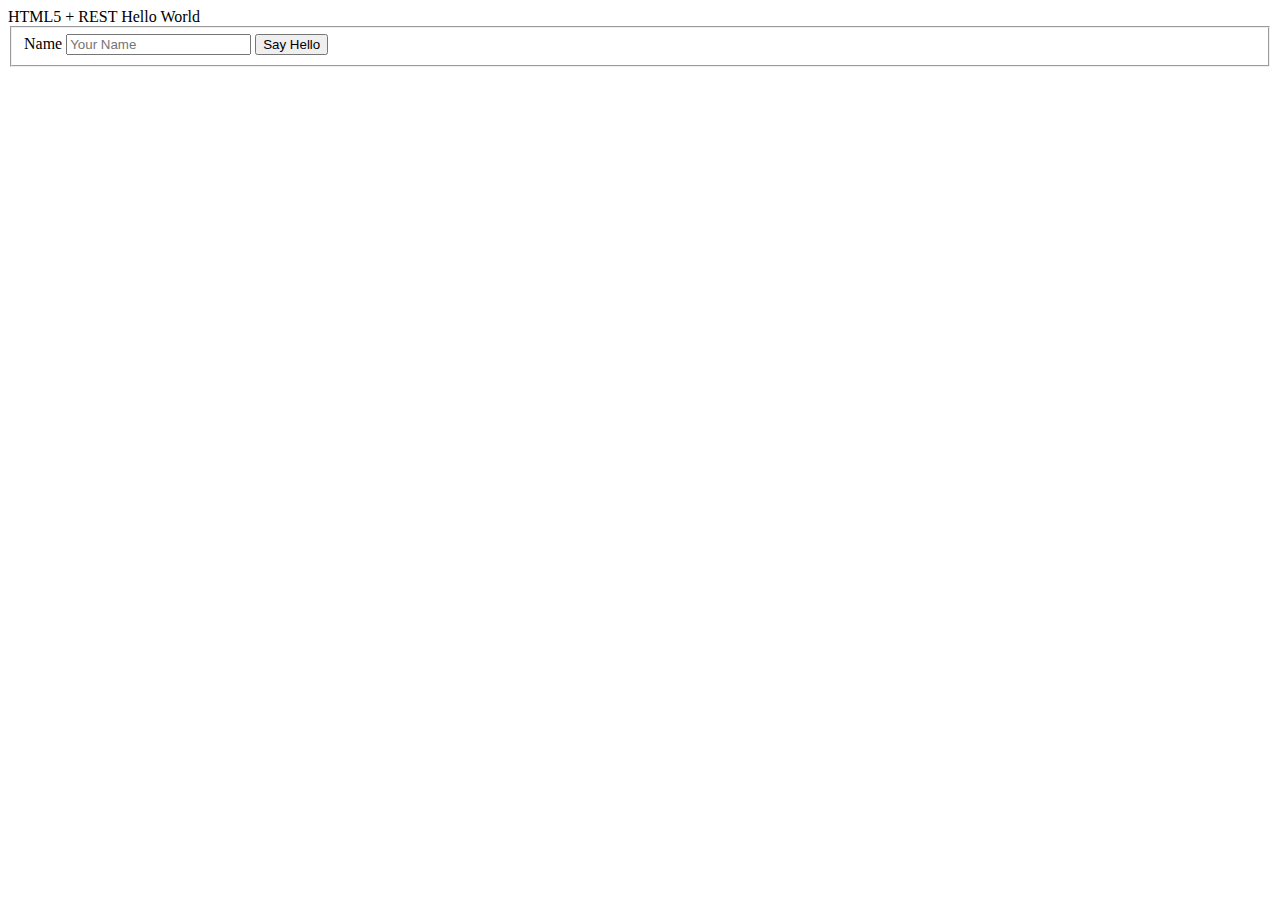
==== src/main/webapp/index.html @ 6a6e5abc "initial" ====
<!--
    JBoss, Home of Professional Open Source
    Copyright 2013, Red Hat, Inc. and/or its affiliates, and individual
    contributors by the @authors tag. See the copyright.txt in the
    distribution for a full listing of individual contributors.

    Licensed under the Apache License, Version 2.0 (the "License");
    you may not use this file except in compliance with the License.
    You may obtain a copy of the License at
    http://www.apache.org/licenses/LICENSE-2.0
    Unless required by applicable law or agreed to in writing, software
    distributed under the License is distributed on an "AS IS" BASIS,
    WITHOUT WARRANTIES OR CONDITIONS OF ANY KIND, either express or implied.
    See the License for the specific language governing permissions and
    limitations under the License.
-->
<!DOCTYPE html>
<html>
<head>
<title>HTML5 + REST Hello World</title>
<link rel="stylesheet" href="css/styles.css"/>
<script type="text/javascript" src="http://ajax.googleapis.com/ajax/libs/jquery/1.9.1/jquery.min.js"></script>
<script type="text/javascript">
$( document ).ready( function() {
    $( '#sayHello' ).click( function( event ) {
        event.preventDefault();

        var result = $( '#result' ),
            name = $.trim( $( '#name' ).val() );

        result.removeClass( 'invalid' );

        if( !name || !name.length ) {
            result.addClass( 'invalid' ).text( 'A name is required!' );
            return;
        }

        //console.log("clicked: " + name);
        $.ajax( 'crypto-trading/json/' + name, {
            dataType:'json',
            data:{},
            type:'POST',
            success:function ( data ) {
                console.log("success: " + data.result);
                $( '#result' ).text( data.result );
            }
        })
        .error( function() {
            console.log("error");
        });
    });
}); // (document).ready
</script>
</head>
<body>
HTML5 + REST Hello World<br>
<form name="theForm">
    <fieldset>
        <label for="name" id="name_label">Name</label>
        <input name="name" id="name" type="text" required placeholder="Your Name"/>
        <input type="submit" id="sayHello" value="Say Hello"/><span id="result"></span>
    </fieldset>
</form>
</body>
</html>
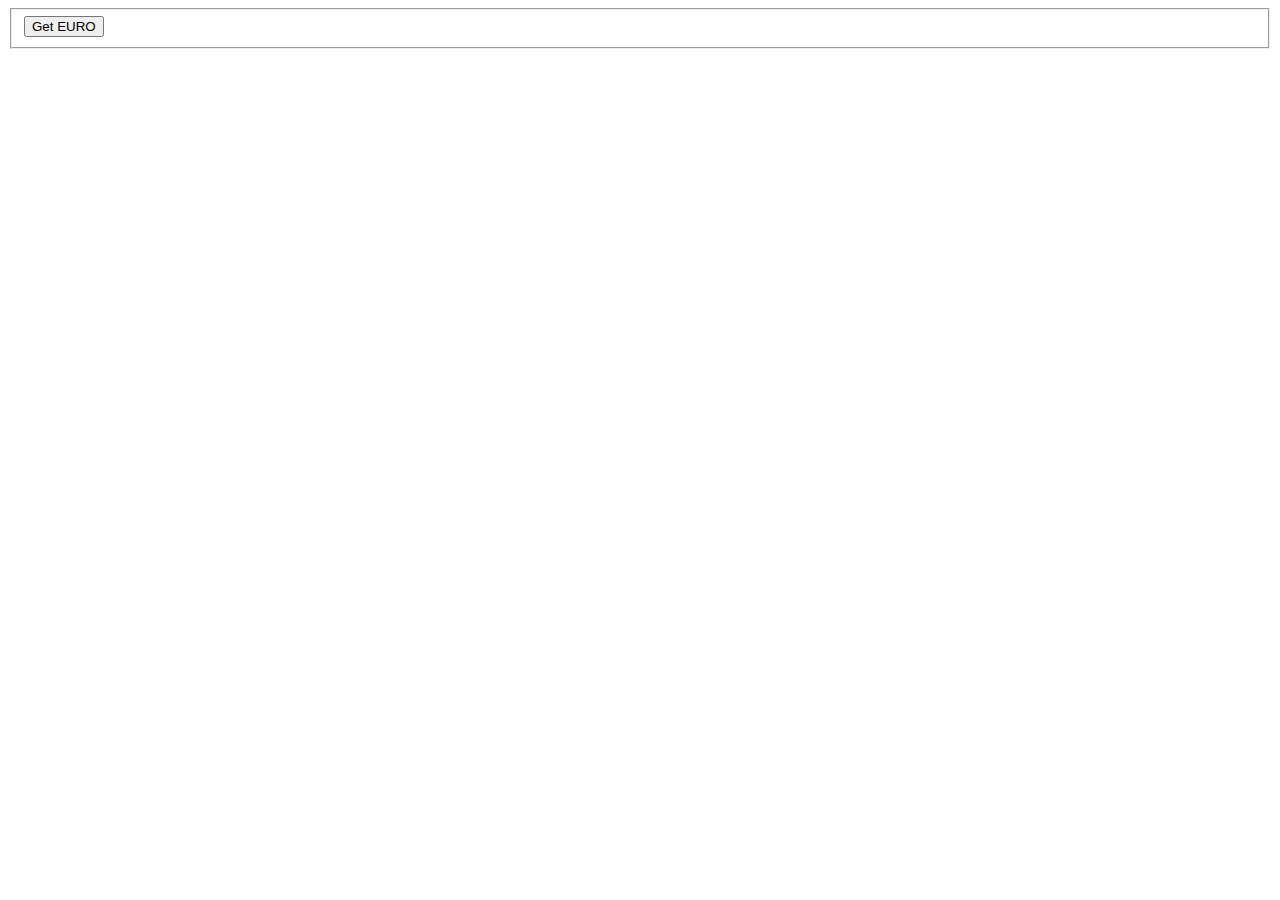
==== commit 956925eb: "initial" ====
--- a/src/main/webapp/index.html
+++ b/src/main/webapp/index.html
@@ -22,21 +22,10 @@
 <script type="text/javascript" src="http://ajax.googleapis.com/ajax/libs/jquery/1.9.1/jquery.min.js"></script>
 <script type="text/javascript">
 $( document ).ready( function() {
-    $( '#sayHello' ).click( function( event ) {
+    $( '#getEuro' ).click( function( event ) {
         event.preventDefault();
 
-        var result = $( '#result' ),
-            name = $.trim( $( '#name' ).val() );
-
-        result.removeClass( 'invalid' );
-
-        if( !name || !name.length ) {
-            result.addClass( 'invalid' ).text( 'A name is required!' );
-            return;
-        }
-
-        //console.log("clicked: " + name);
-        $.ajax( 'crypto-trading/json/' + name, {
+        $.ajax('crypto-trading/currency/EUR', {
             dataType:'json',
             data:{},
             type:'POST',
@@ -53,12 +42,10 @@
 </script>
 </head>
 <body>
-HTML5 + REST Hello World<br>
 <form name="theForm">
     <fieldset>
-        <label for="name" id="name_label">Name</label>
-        <input name="name" id="name" type="text" required placeholder="Your Name"/>
-        <input type="submit" id="sayHello" value="Say Hello"/><span id="result"></span>
+        <input type="submit" id="getEuro" value="Get EURO"/>
+        <span id="result"></span>
     </fieldset>
 </form>
 </body>
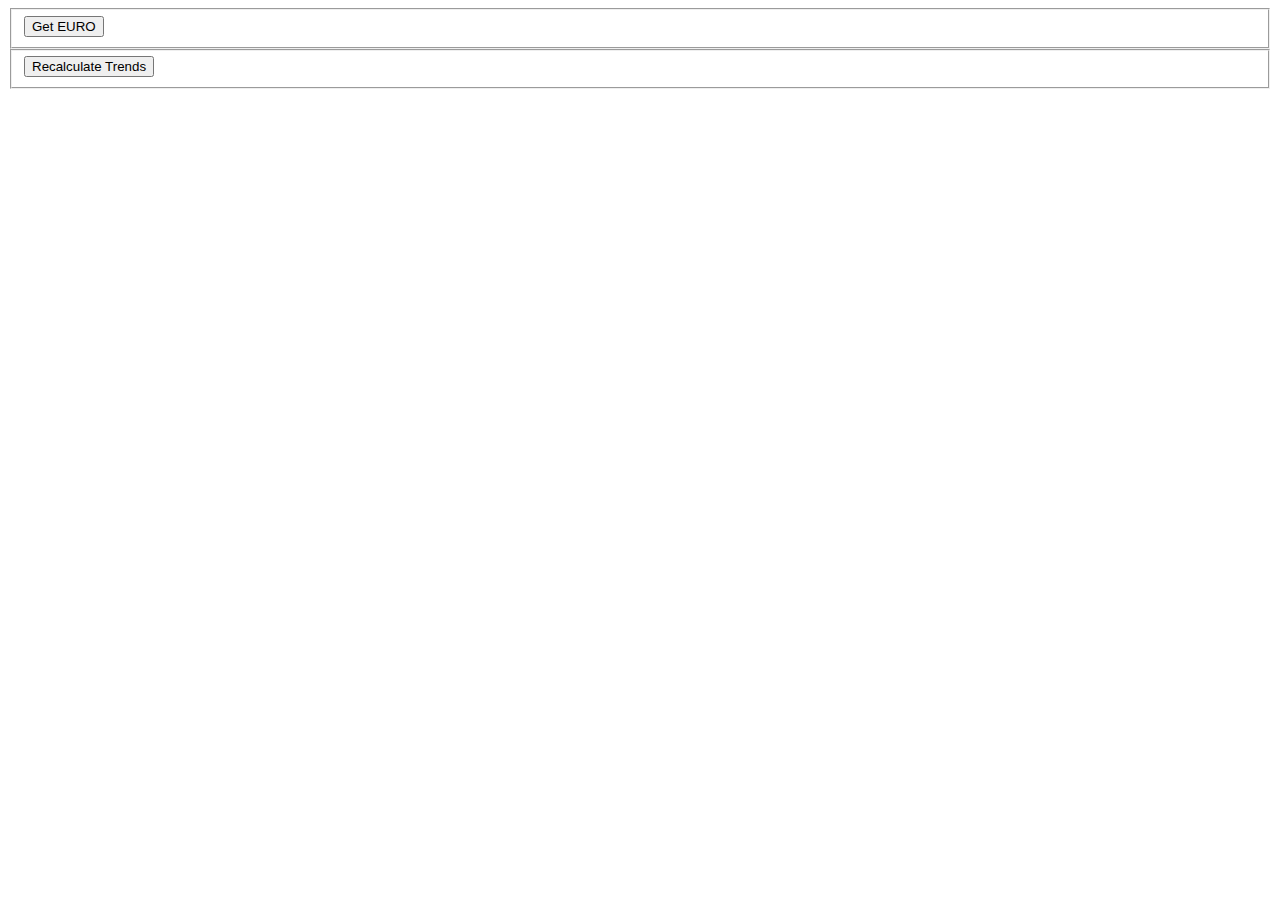
==== commit 94a75dd7: "Calculator" ====
--- a/src/main/webapp/index.html
+++ b/src/main/webapp/index.html
@@ -30,8 +30,7 @@
             data:{},
             type:'POST',
             success:function ( data ) {
-                console.log("success: " + data.result);
-                $( '#result' ).text( data.result );
+                $( '#result' ).text( data.description );
             }
         })
         .error( function() {
@@ -39,7 +38,29 @@
         });
     });
 }); // (document).ready
+
+$( document ).ready( function() {
+    $( '#recalculate' ).click( function( event ) {
+        event.preventDefault();
+
+        $.ajax('crypto-trading/recalculate', {
+            dataType:'json',
+            data:{},
+            type:'POST',
+            success:function ( data ) {
+                console.log("ready");
+            }
+        })
+        .error( function() {
+           console.log("error");
+        });
+    });
+}); // (document).ready
+
+
 </script>
+
+
 </head>
 <body>
 <form name="theForm">
@@ -47,6 +68,11 @@
         <input type="submit" id="getEuro" value="Get EURO"/>
         <span id="result"></span>
     </fieldset>
+
+    <fieldset>
+        <input type="submit" id="recalculate" value="Recalculate Trends"/>
+    </fieldset>
+
 </form>
 </body>
 </html>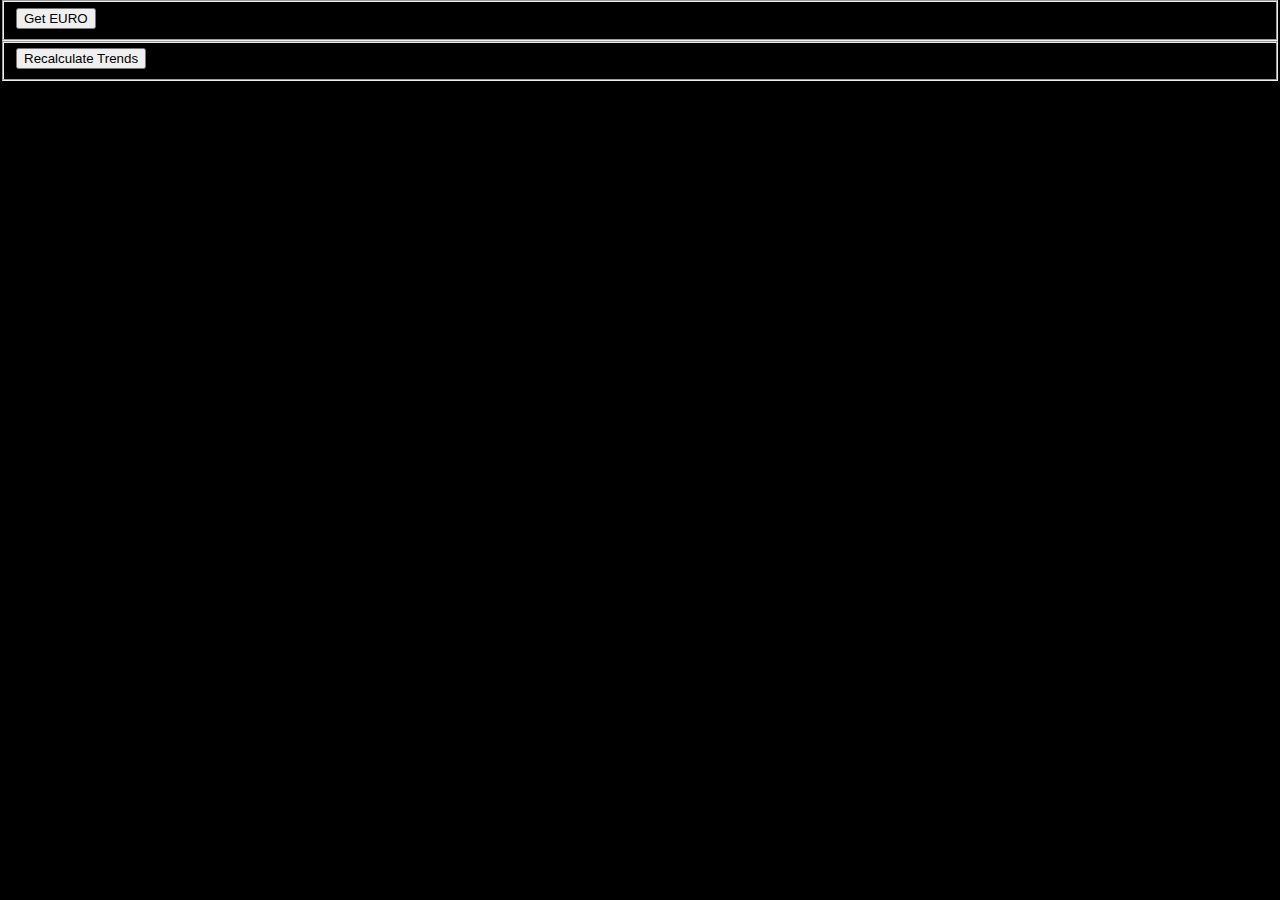
==== commit 118e7aed: "login" ====
--- a/src/main/webapp/index.html
+++ b/src/main/webapp/index.html
@@ -18,7 +18,7 @@
 <html>
 <head>
 <title>HTML5 + REST Hello World</title>
-<link rel="stylesheet" href="css/styles.css"/>
+<link rel="stylesheet" href="css/style.css"/>
 <script type="text/javascript" src="http://ajax.googleapis.com/ajax/libs/jquery/1.9.1/jquery.min.js"></script>
 <script type="text/javascript">
 $( document ).ready( function() {
--- a/src/main/webapp/css/style.css
+++ b/src/main/webapp/css/style.css
@@ -0,0 +1,72 @@
+body {
+    background-color:#000000;
+    padding: 0;
+    margin: 0 auto;
+    width: 100%;
+    font-size: 1em !important;
+    color: #ffffff;
+}
+
+a{color:#8d6e00;}
+a:hover{color: #685100; text-decoration:none;}
+a:visited{color: #685100;}
+
+
+p
+{
+    margin: 0px;
+    padding: 0 0 12px 0;
+}
+
+
+/** headers **/
+h1, h2, h3, h4, h5, h6 {line-height:normal; color:#ffffff}
+
+h1, h1.title
+{font-size:26px; margin-bottom:2px; font-weight:normal;}
+
+h2{font-size:22px;font-weight:normal;padding:0;margin:0.2em 0 0.2em 0;
+}
+
+
+h2 a{color:#8d6e00;}
+
+
+h3{margin-bottom:0; font-size:20px;}
+
+h4, h4.title
+{
+    font-size:1.1em;
+    font-family:  Arial,  Verdana, sans-serif;
+    margin: 0px;
+    padding:0 0 6px 0;
+    color:#666666;
+    clear:both;
+    display:block;
+    font-weight:normal;
+}
+
+
+/******** Primary menu ************************************************/
+.rws-primary-menu{
+    background-color:#9a4b00;
+    color:#fff;
+    font-family: "Myriad Pro","Myriad Pro", "Times New Roman", Georgia, Arial, sans-serif;
+    text-align:left;
+    margin-bottom:14px;
+}
+
+.rws-primary-menu a{color:#ffff; text-decoration: none;font-size:15px;}
+.rws-primary-menu .block, .rws-primary-menu .block-menu{padding:1; margin:0; border:none; background-color:transparent;}
+.rws-primary-menu h2{display:none; }
+.rws-primary-menu ul, .rws-primary-menu ul.menu{margin:0; padding:0;}
+.rws-primary-menu li, .rws-primary-menu li.leaf, .rws-primary-menu ul.links li{margin:0; padding:0; list-style:none;
+    float:left;
+    font-size:1.2em;
+}
+
+.rws-primary-menu li a{display:block; padding:0.5em 0.7em 0.5em 1.5em;  color:#fff !important; }
+.rws-primary-menu li a:hover{background-color:#4a4a4a; color:#f5f5f1; }
+.rws-primary-menu li a.active {color:#ffff; background-color:#4a4a4a;}
+
+.error   {color: #dd160f;font-size: 18px; font-weight: bold; font-style: italic;}
